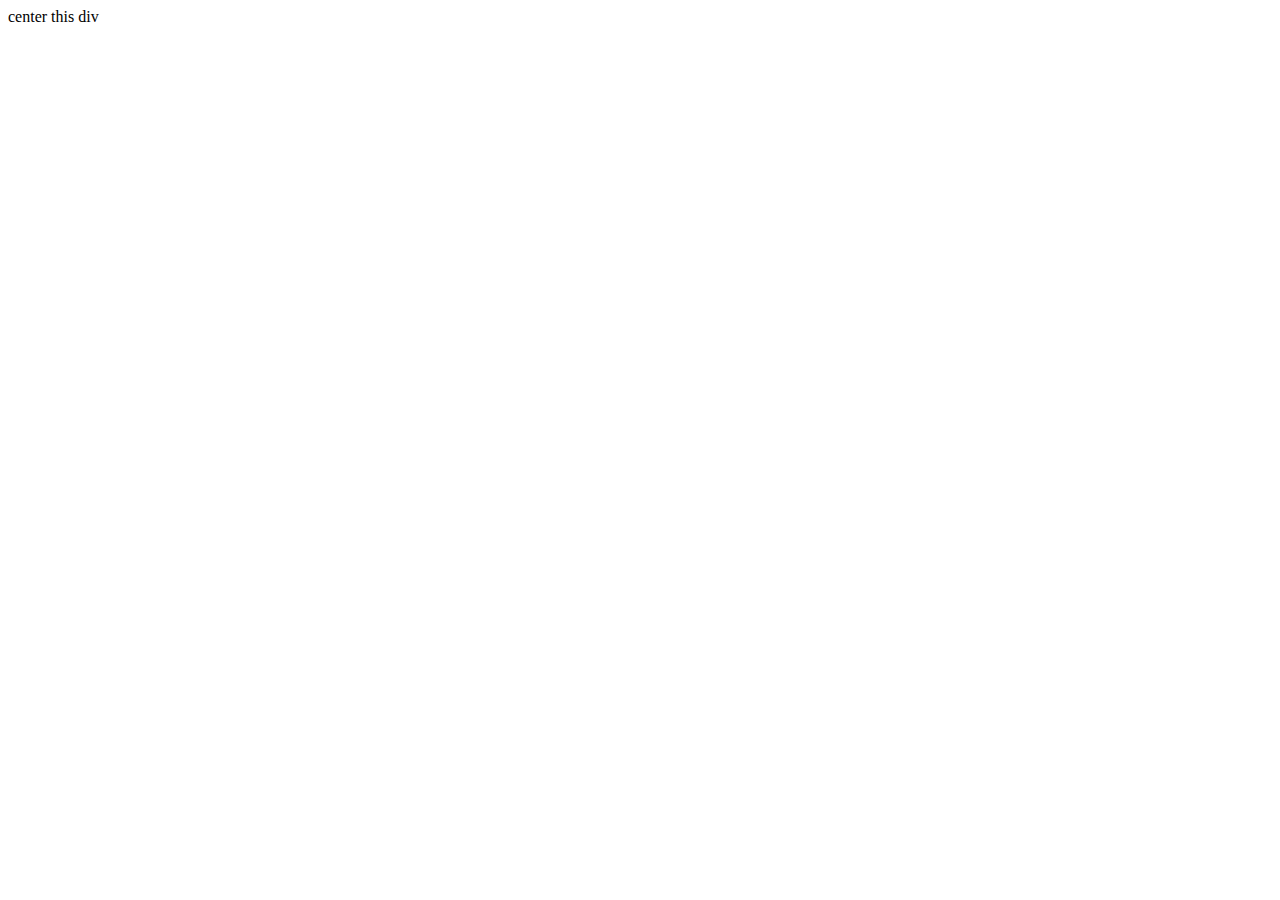
==== flex/01-flex-center/index.html @ 50450af8 "Merge branch 'main' of https://github.com/MarticaIda/css-exercises" ====
<!DOCTYPE html>
<html lang="en">
  <head>
    <meta charset="UTF-8">
    <meta http-equiv="X-UA-Compatible" content="IE=edge">
    <meta name="viewport" content="width=device-width, initial-scale=1.0">
    <title>CENTER THIS DIV</title>
    <link rel="stylesheet" href="style.css">
  </head>
  <body>
    <div class="container">
      <div class="box">center this div</div>
    </div>
  </body>
</html>
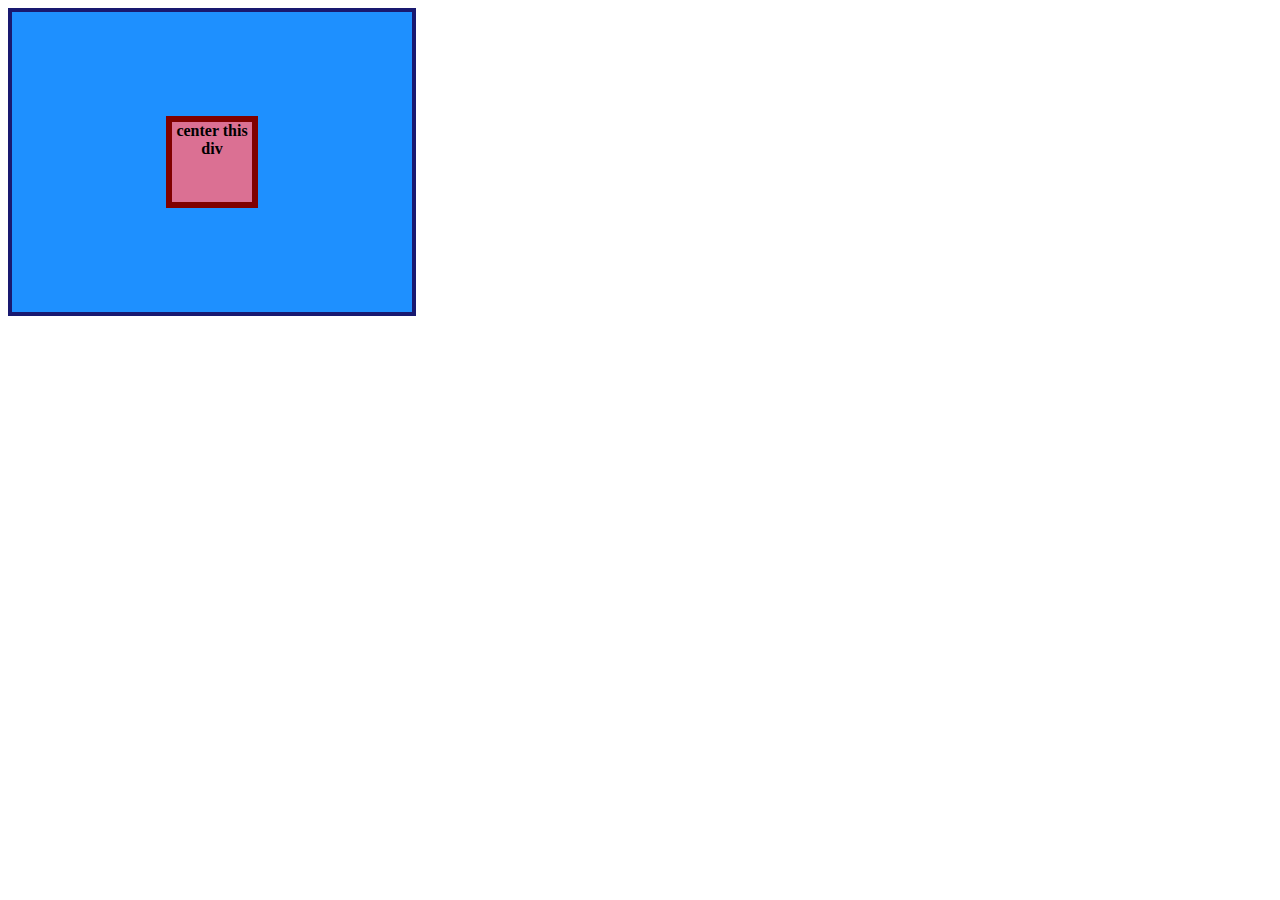
==== commit 0496a803: "Solve the exercise" ====
--- a/flex/01-flex-center/index.html
+++ b/flex/01-flex-center/index.html
@@ -1,15 +1,18 @@
 <!DOCTYPE html>
 <html lang="en">
-  <head>
-    <meta charset="UTF-8">
-    <meta http-equiv="X-UA-Compatible" content="IE=edge">
-    <meta name="viewport" content="width=device-width, initial-scale=1.0">
-    <title>CENTER THIS DIV</title>
-    <link rel="stylesheet" href="style.css">
-  </head>
-  <body>
-    <div class="container">
-      <div class="box">center this div</div>
-    </div>
-  </body>
+
+<head>
+  <meta charset="UTF-8">
+  <meta http-equiv="X-UA-Compatible" content="IE=edge">
+  <meta name="viewport" content="width=device-width, initial-scale=1.0">
+  <title>CENTER THIS DIV</title>
+  <link rel="stylesheet" href="style.css">
+</head>
+
+<body>
+  <div class="container">
+    <div class="box">center this div</div>
+  </div>
+</body>
+
 </html>--- a/flex/01-flex-center/style.css
+++ b/flex/01-flex-center/style.css
@@ -0,0 +1,18 @@
+.container {
+  display: flex;
+  align-items: center;
+  justify-content: center;
+  background: dodgerblue;
+  border: 4px solid midnightblue;
+  width: 400px;
+  height: 300px;
+}
+
+.box {
+  background: palevioletred;
+  font-weight: bold;
+  text-align: center;
+  border: 6px solid maroon;
+  width: 80px;
+  height: 80px;
+}